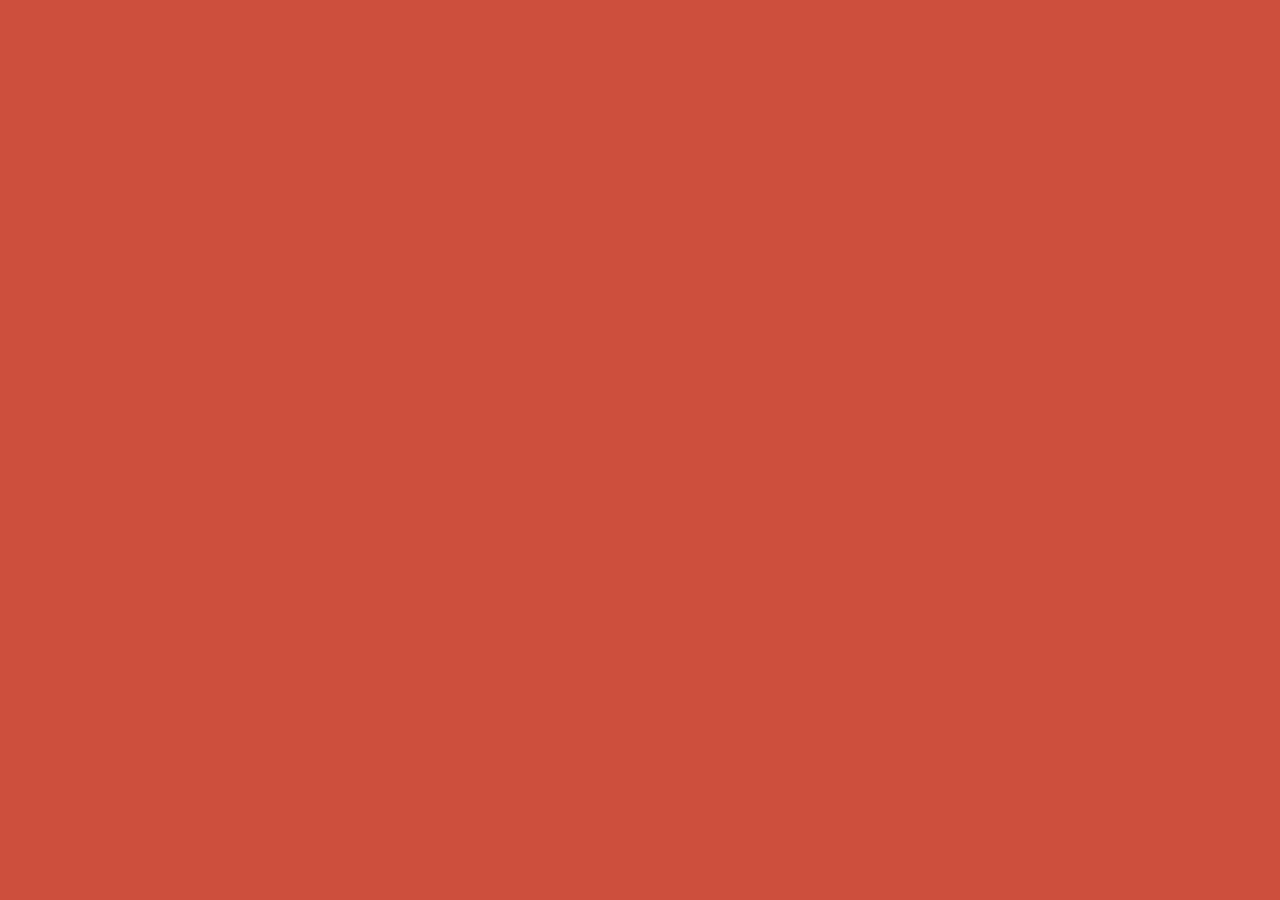
==== src/main/webapp/index.html @ 02782795 "xhtml" ====
<!DOCTYPE html>
<html xmlns="http://www.w3c.org/1999/xhtml"
xmlns:h="http://xmlns.jcp.org/jsf/html"
xmlns:p="http://primefaces.org/ui">
    <h:head>
        <link rel="stylesheet" type="text/css" href="styles.css" />
    </h:head>
    <h:body>
        <h:form id="calculadora_form">
            <p:panelGrid columns="2">
            	<h:outputText value="Numero"/>
                <p:inputText binding="#{input}"></p:inputText>
                <p:commandButton update="calculadora_form" actionListener="#{calculadora.addDato(input.value)}" value="Ingresar"></p:commandButton>
				<p:outputLabel value="Datos: #{calculadora.datos}"></p:outputLabel>
				<h:outputText value="Promedio:"/>
				<h:outputText value="#{calculadora.promedio}"/>
				<h:outputText value="Moda:"/>
				<h:outputText value="#{calculadora.moda}"/>
				<h:outputText value="Varianza:"/>
				<h:outputText value="#{calculadora.varianza}"/>
				<h:outputText value="Desviacion Estandar:"/>
				<h:outputText value="#{calculadora.desviacion}"/>
                <p:commandButton update="calculadora_form" actionListener="#{calculadora.reiniciar()}" value="Reiniciar"></p:commandButton>
            </p:panelGrid>
        </h:form>
	
    </h:body>
</html>
---- src/main/webapp/styles.css ----
@import url('https://fonts.googleapis.com/css?family=Playfair+Display:400,400i,700,700i,900,900i|Poppins:300,400,500,600,700,800,900');
@import url('https://fonts.googleapis.com/css?family=Forum');

@import url('https://fonts.googleapis.com/css?family=Cinzel:400,700,900|Josefin+Slab:100,100i,300,300i,400,400i,600,600i,700,700i|Marcellus|Nanum+Myeongjo:400,700,800|Old+Standard+TT:400,400i,700|Prata|Vidaloka');

body {
   background: #CD4F3D;
   margin:0;

}

h1{
    text-align: center;
    font: oblique bold 200% cursive;
    color:white;
}

#guess_form{
 background: #2bb24c;
    font-family: 'Gothic A1', serif;
    padding: 2% 40%;
    text-align: center;

}

#datos{

}

#label{
}
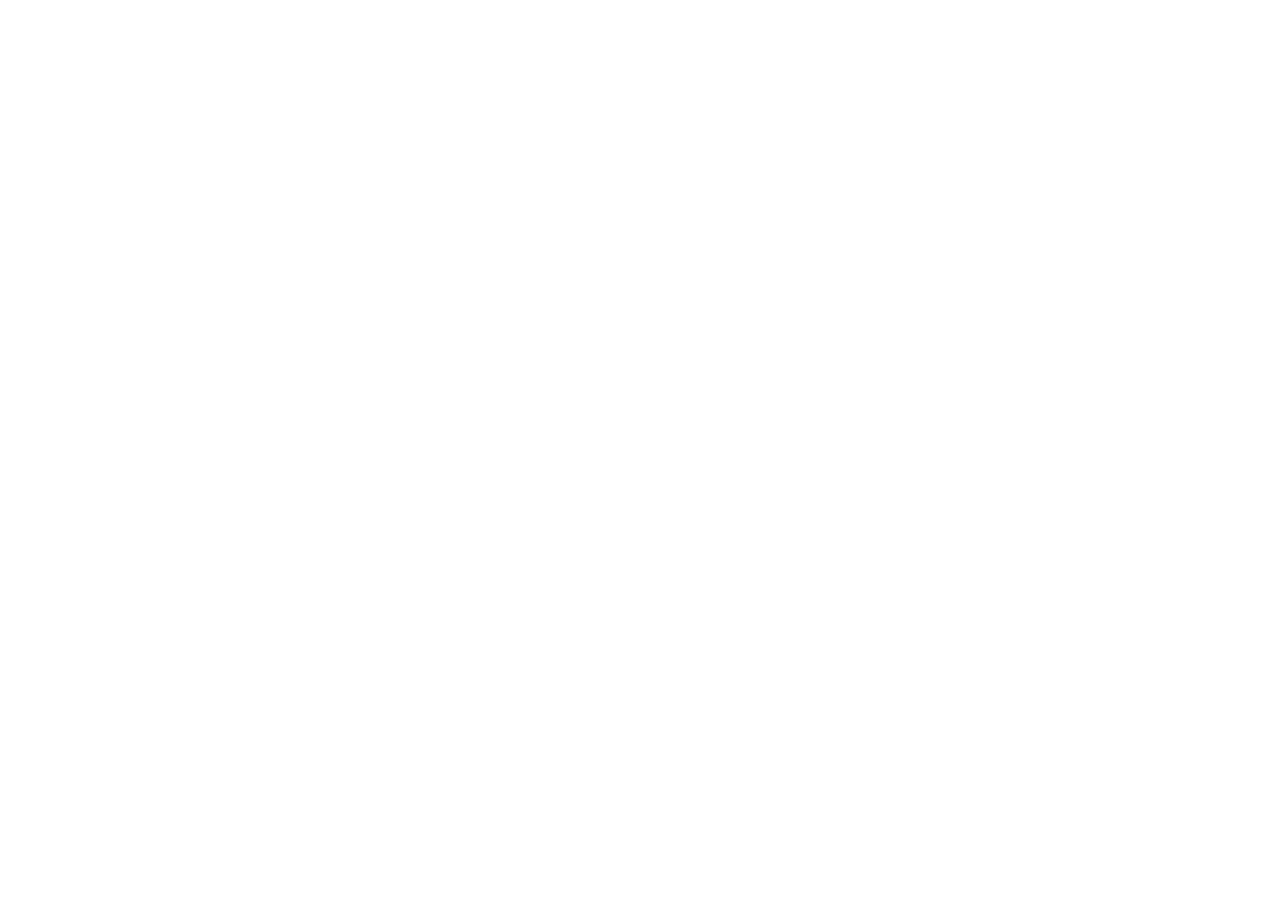
==== commit 93fcc8b0: "xhtml" ====
--- a/src/main/webapp/index.html
+++ b/src/main/webapp/index.html
@@ -3,7 +3,6 @@
 xmlns:h="http://xmlns.jcp.org/jsf/html"
 xmlns:p="http://primefaces.org/ui">
     <h:head>
-        <link rel="stylesheet" type="text/css" href="styles.css" />
     </h:head>
     <h:body>
         <h:form id="calculadora_form">
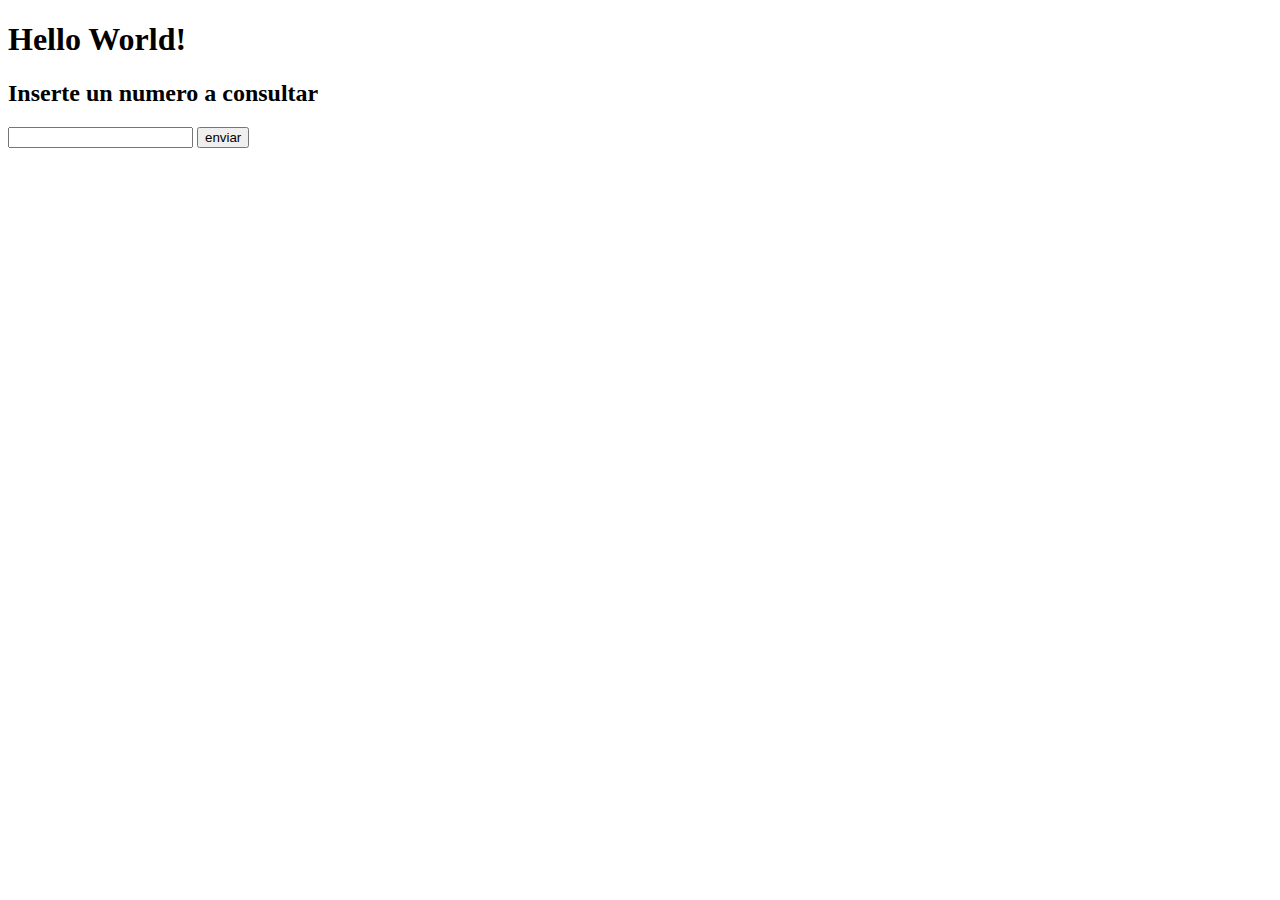
==== commit a5be34da: "xhtml" ====
--- a/src/main/webapp/index.html
+++ b/src/main/webapp/index.html
@@ -1,27 +1,17 @@
 <!DOCTYPE html>
-<html xmlns="http://www.w3c.org/1999/xhtml"
-xmlns:h="http://xmlns.jcp.org/jsf/html"
-xmlns:p="http://primefaces.org/ui">
-    <h:head>
-    </h:head>
-    <h:body>
-        <h:form id="calculadora_form">
-            <p:panelGrid columns="2">
-            	<h:outputText value="Numero"/>
-                <p:inputText binding="#{input}"></p:inputText>
-                <p:commandButton update="calculadora_form" actionListener="#{calculadora.addDato(input.value)}" value="Ingresar"></p:commandButton>
-				<p:outputLabel value="Datos: #{calculadora.datos}"></p:outputLabel>
-				<h:outputText value="Promedio:"/>
-				<h:outputText value="#{calculadora.promedio}"/>
-				<h:outputText value="Moda:"/>
-				<h:outputText value="#{calculadora.moda}"/>
-				<h:outputText value="Varianza:"/>
-				<h:outputText value="#{calculadora.varianza}"/>
-				<h:outputText value="Desviacion Estandar:"/>
-				<h:outputText value="#{calculadora.desviacion}"/>
-                <p:commandButton update="calculadora_form" actionListener="#{calculadora.reiniciar()}" value="Reiniciar"></p:commandButton>
-            </p:panelGrid>
-        </h:form>
-	
-    </h:body>
-</html> +<html>
+    <head>
+        <title>Start Page</title>
+        <meta http-equiv="Content-Type" content="text/html; charset=UTF-8">
+        <script src="validateForm.js"></script>
+    </head>
+    <body>
+        <h1>Hello World!</h1>
+        <h2>Inserte un numero a consultar</h2>
+        <form name="formulario" href="index.xhtml" onsubmit="return validateForm()" method="GET">
+            <input type="text" id="idNumber" name="id">
+            <input type="submit" value="enviar">
+
+        </form>
+    </body>
+</html>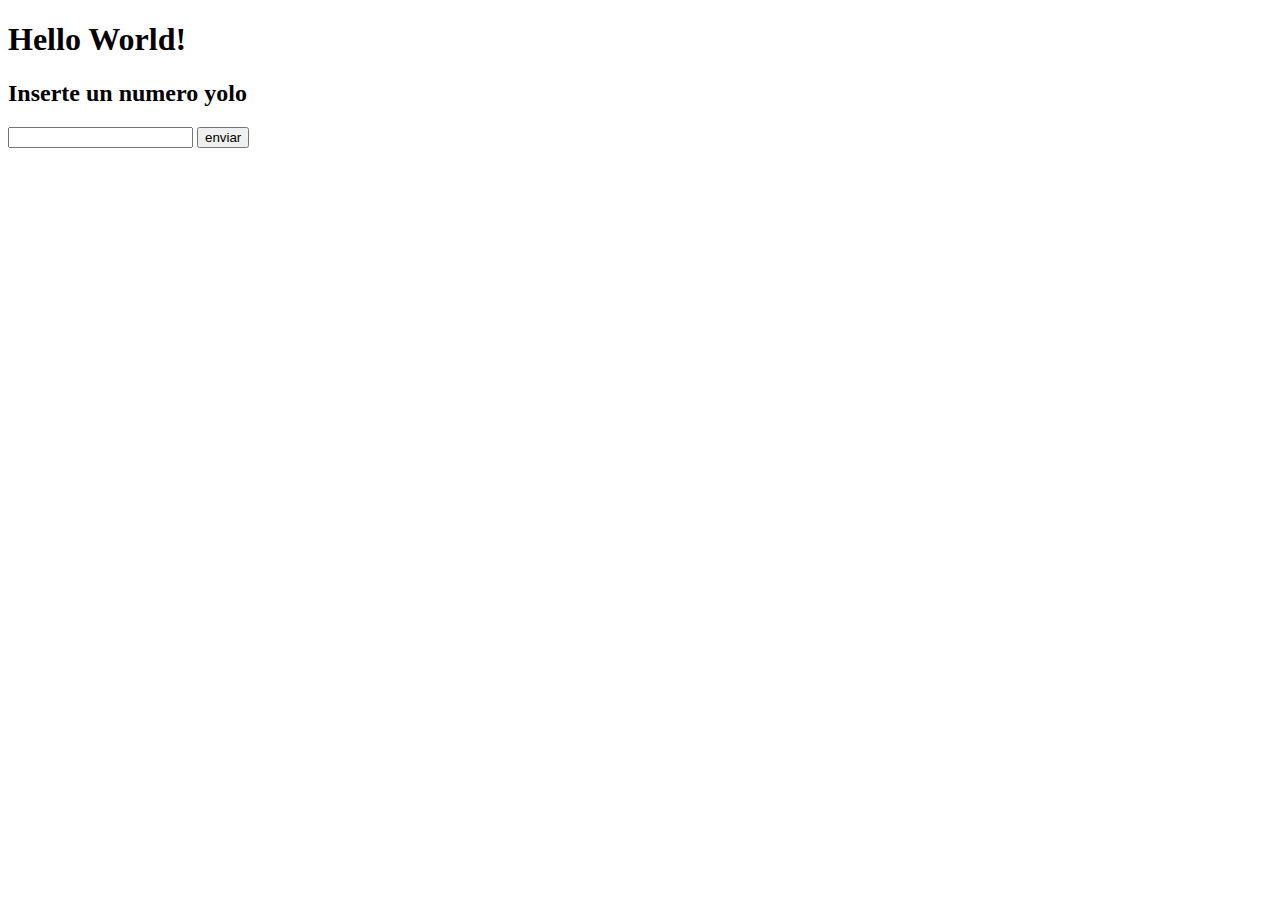
==== commit 51fad058: "xhtml" ====
--- a/src/main/webapp/index.html
+++ b/src/main/webapp/index.html
@@ -7,8 +7,8 @@
     </head>
     <body>
         <h1>Hello World!</h1>
-        <h2>Inserte un numero a consultar</h2>
-        <form name="formulario" href="index.xhtml" onsubmit="return validateForm()" method="GET">
+        <h2>Inserte un numero yolo</h2>
+        <form name="formulario" action="calculadora.xhtml" onsubmit="return validateForm()" method="GET">
             <input type="text" id="idNumber" name="id">
             <input type="submit" value="enviar">
 
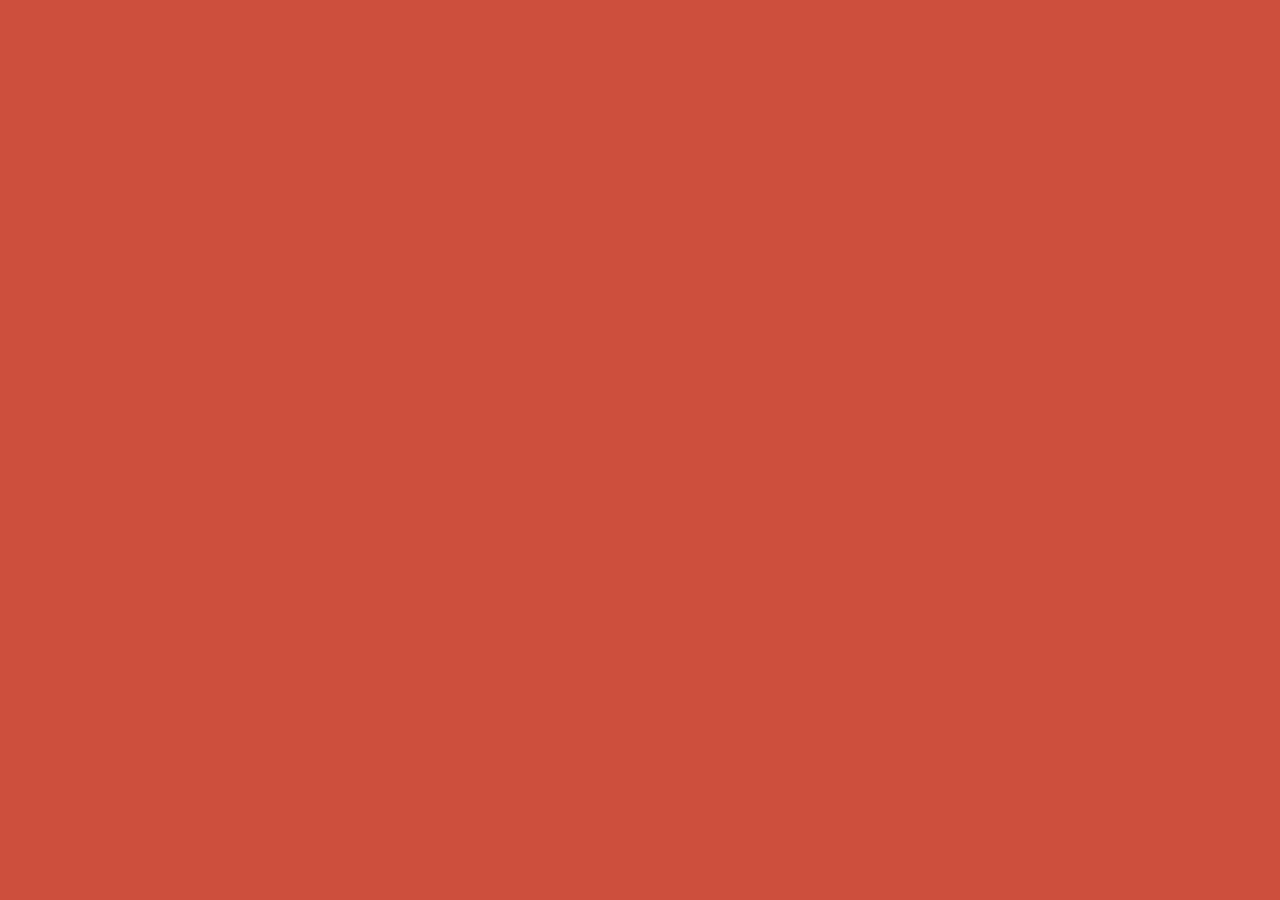
==== commit 9a9b9d4d: "xhtml" ====
--- a/src/main/webapp/index.html
+++ b/src/main/webapp/index.html
@@ -1,17 +1,30 @@
+<?xml version='1.0' encoding='UTF-8' ?>
 <!DOCTYPE html>
-<html>
-    <head>
-        <title>Start Page</title>
-        <meta http-equiv="Content-Type" content="text/html; charset=UTF-8">
-        <script src="validateForm.js"></script>
-    </head>
-    <body>
-        <h1>Hello World!</h1>
-        <h2>Inserte un numero yolo</h2>
-        <form name="formulario" action="calculadora.xhtml" onsubmit="return validateForm()" method="GET">
-            <input type="text" id="idNumber" name="id">
-            <input type="submit" value="enviar">
-
-        </form>
-    </body>
-</html>+<html xmlns="http://www.w3c.org/1999/xhtml"
+xmlns:h="http://xmlns.jcp.org/jsf/html"
+xmlns:p="http://primefaces.org/ui">
+    <h:head>
+		<title>Calculadora1</title>
+        <link rel="stylesheet" type="text/css" href="styles.css" />
+    </h:head>
+    <h:body>
+        <h:form id="calculadora_form">
+            <p:panelGrid columns="2">
+            	<h:outputText value="Numero"/>
+                <p:inputText binding="#{input}"></p:inputText>
+                <p:commandButton update="calculadora_form" actionListener="#{calculadora.addDato(input.value)}" value="Ingresar"></p:commandButton>
+				<p:outputLabel value="Datos: #{calculadora.datos}"></p:outputLabel>
+				<h:outputText value="Promedio:"/>
+				<h:outputText value="#{calculadora.promedio}"/>
+				<h:outputText value="Moda:"/>
+				<h:outputText value="#{calculadora.moda}"/>
+				<h:outputText value="Varianza:"/>
+				<h:outputText value="#{calculadora.varianza}"/>
+				<h:outputText value="Desviacion Estandar:"/>
+				<h:outputText value="#{calculadora.desviacion}"/>
+                <p:commandButton update="calculadora_form" actionListener="#{calculadora.reiniciar()}" value="Reiniciar"></p:commandButton>
+            </p:panelGrid>
+        </h:form>
+	
+    </h:body>
+</html> --- a/src/main/webapp/styles.css
+++ b/src/main/webapp/styles.css
@@ -0,0 +1,31 @@
+@import url('https://fonts.googleapis.com/css?family=Playfair+Display:400,400i,700,700i,900,900i|Poppins:300,400,500,600,700,800,900');
+@import url('https://fonts.googleapis.com/css?family=Forum');
+
+@import url('https://fonts.googleapis.com/css?family=Cinzel:400,700,900|Josefin+Slab:100,100i,300,300i,400,400i,600,600i,700,700i|Marcellus|Nanum+Myeongjo:400,700,800|Old+Standard+TT:400,400i,700|Prata|Vidaloka');
+
+body {
+   background: #CD4F3D;
+   margin:0;
+
+}
+
+h1{
+    text-align: center;
+    font: oblique bold 200% cursive;
+    color:white;
+}
+
+#guess_form{
+ background: #2bb24c;
+    font-family: 'Gothic A1', serif;
+    padding: 2% 40%;
+    text-align: center;
+
+}
+
+#datos{
+
+}
+
+#label{
+} 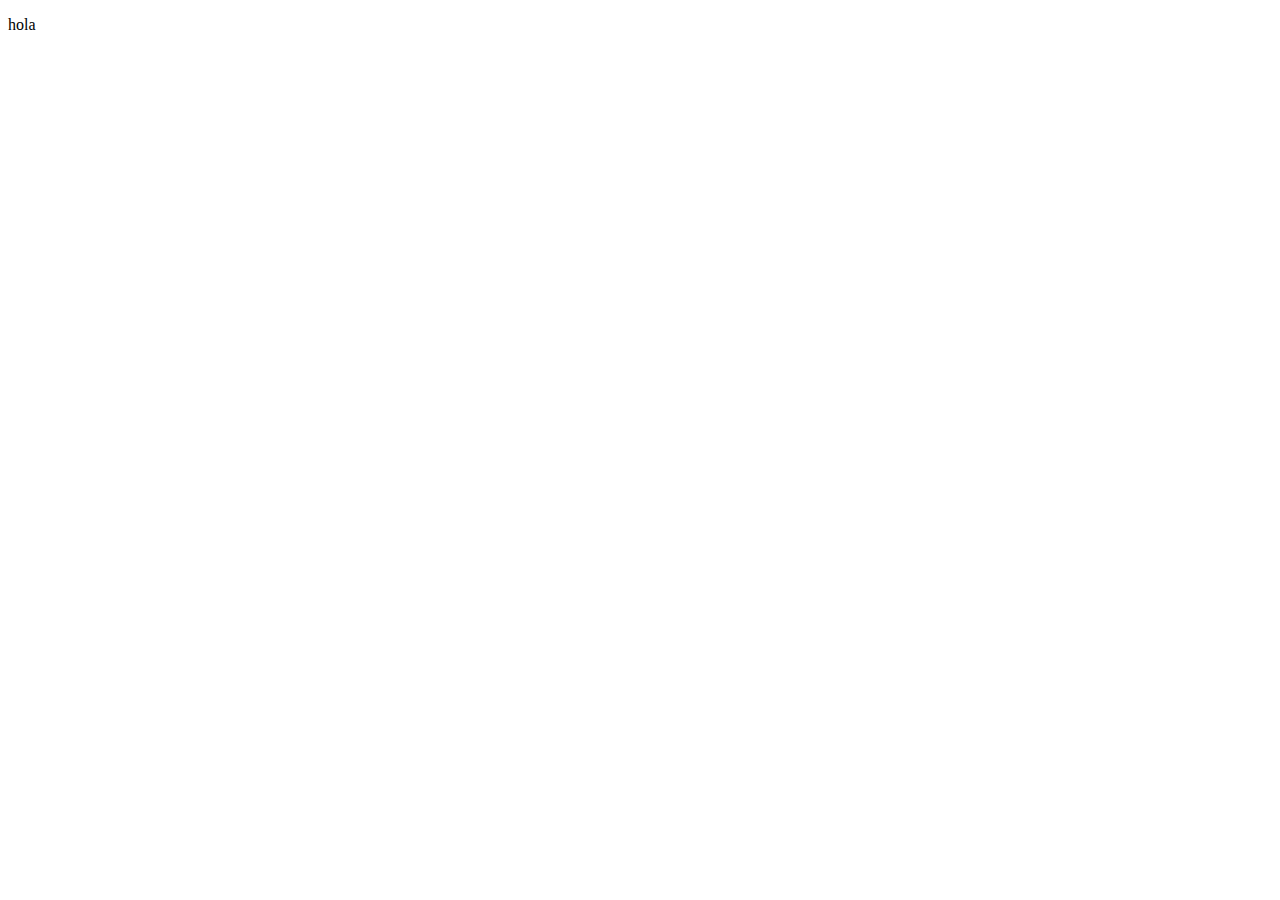
==== commit 22534251: "xhtml" ====
--- a/src/main/webapp/index.html
+++ b/src/main/webapp/index.html
@@ -5,9 +5,9 @@
 xmlns:p="http://primefaces.org/ui">
     <h:head>
 		<title>Calculadora1</title>
-        <link rel="stylesheet" type="text/css" href="styles.css" />
     </h:head>
     <h:body>
+		<p>hola</p>
         <h:form id="calculadora_form">
             <p:panelGrid columns="2">
             	<h:outputText value="Numero"/>
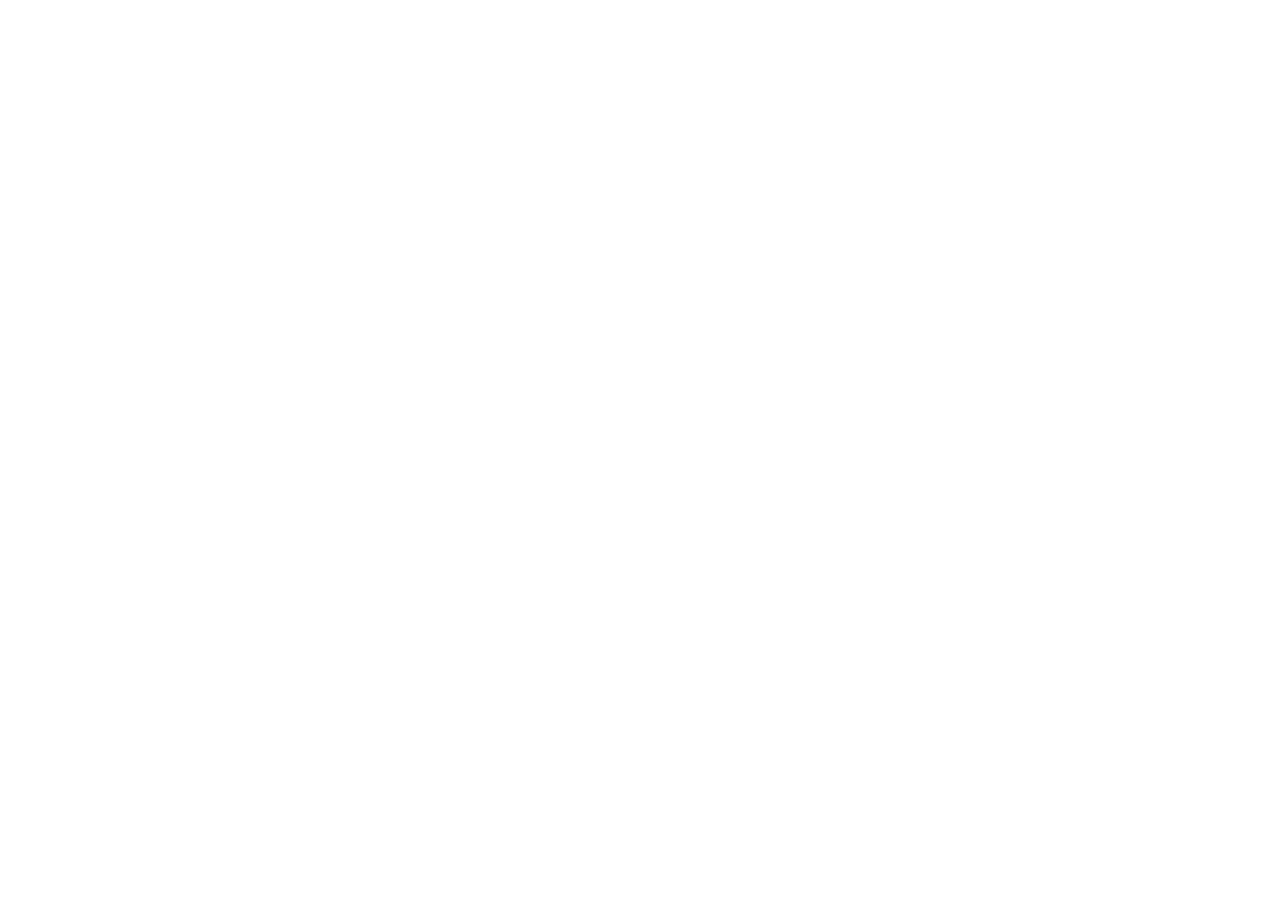
==== commit 8a831d98: "xhtml" ====
--- a/src/main/webapp/index.html
+++ b/src/main/webapp/index.html
@@ -4,10 +4,9 @@
 xmlns:h="http://xmlns.jcp.org/jsf/html"
 xmlns:p="http://primefaces.org/ui">
     <h:head>
-		<title>Calculadora1</title>
+		<title>Calculadora</title>
     </h:head>
     <h:body>
-		<p>hola</p>
         <h:form id="calculadora_form">
             <p:panelGrid columns="2">
             	<h:outputText value="Numero"/>
